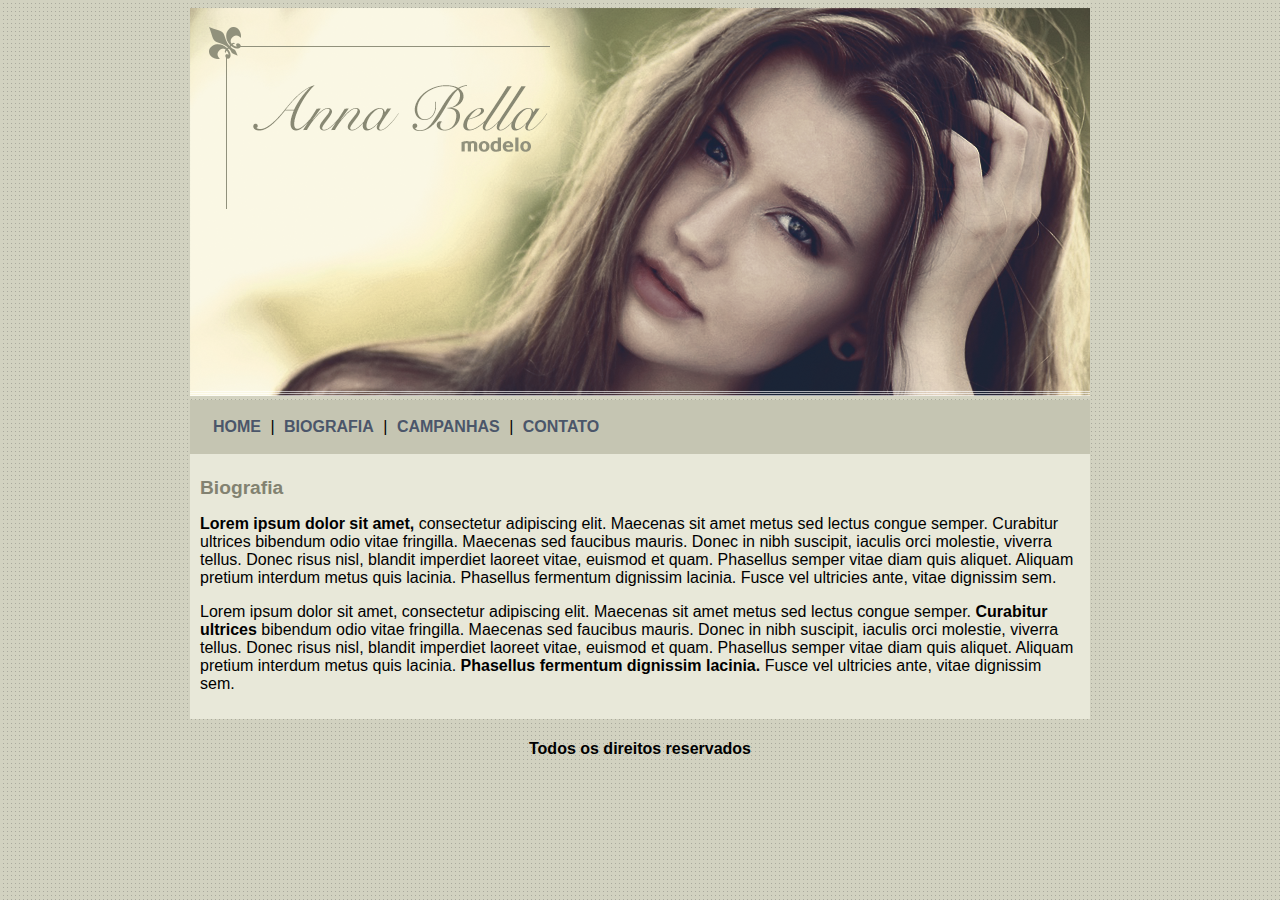
==== biografia.html @ c91cb548 "first commit" ====
<!DOCTYPE html>
<html lang="en">

<head>
    <meta charset="UTF-8">
    <meta name="viewport" content="width=device-width, initial-scale=1.0">
    <title>Anna Bella - Biografia</title>
    <link rel="stylesheet" href="style.css">
</head>

<body class="center">
    <div id="principal">
        <img src="imagem/capa.png">
        <div id="menu">
            <a href="Index.html">HOME</a> |
            <a href="biografia.html">BIOGRAFIA</a> |
            <a href="campanha.html">CAMPANHAS</a> |
            <a href="contato.html">CONTATO</a>

        </div>
        <div id="conteudo">
            <h1>Biografia</h1>
            <p>
                <strong> Lorem ipsum dolor sit amet,</strong> consectetur adipiscing elit.
                Maecenas sit amet metus sed lectus congue semper. Curabitur ultrices bibendum odio vitae fringilla.
                Maecenas sed faucibus mauris. Donec in nibh suscipit, iaculis orci molestie, viverra tellus.
                Donec risus nisl, blandit imperdiet laoreet vitae, euismod et quam. Phasellus semper vitae diam quis
                aliquet.
                Aliquam pretium interdum metus quis lacinia. Phasellus fermentum dignissim lacinia. Fusce vel ultricies
                ante,
                vitae dignissim sem.
            </p>
            <p>
                Lorem ipsum dolor sit amet, consectetur adipiscing elit.
                Maecenas sit amet metus sed lectus congue semper. <strong>Curabitur ultrices</strong> bibendum odio
                vitae fringilla.
                Maecenas sed faucibus mauris. Donec in nibh suscipit, iaculis orci molestie, viverra tellus.
                Donec risus nisl, blandit imperdiet laoreet vitae, euismod et quam. Phasellus semper vitae diam quis
                aliquet.
                Aliquam pretium interdum metus quis lacinia. <strong>Phasellus fermentum dignissim lacinia.</strong>
                Fusce vel ultricies
                ante,
                vitae dignissim sem.
            </p>


        </div>
        <div id="rodape">
            <h4>Todos os direitos reservados</h4>
        </div>

    </div>

</body>

</html>
---- style.css ----
body {
    background: #d2d2c1 url('imagem/fundo.png');
    font: 16px;
    font-family: Arial, Helvetica, sans-serif
}

#principal {
    width: 900px;

}

#menu {
    background: #c5c5b2;
    padding: 18px;
}

#conteudo {
    background: #e8e8d9;
    padding: 10px;
}

a {
    color: #4b566a;
    text-decoration: none;
    font-weight: bold;
    padding: 5px;
}

#rodape {
    text-align: center;
}

.center {
    display: flex;
    align-items: center;
    justify-content: center;
}

h1 {
    color: #828271;
    font-size: 1.2em;
}

.img-campanha {
    border: 10px solid #c3c3ae;
}
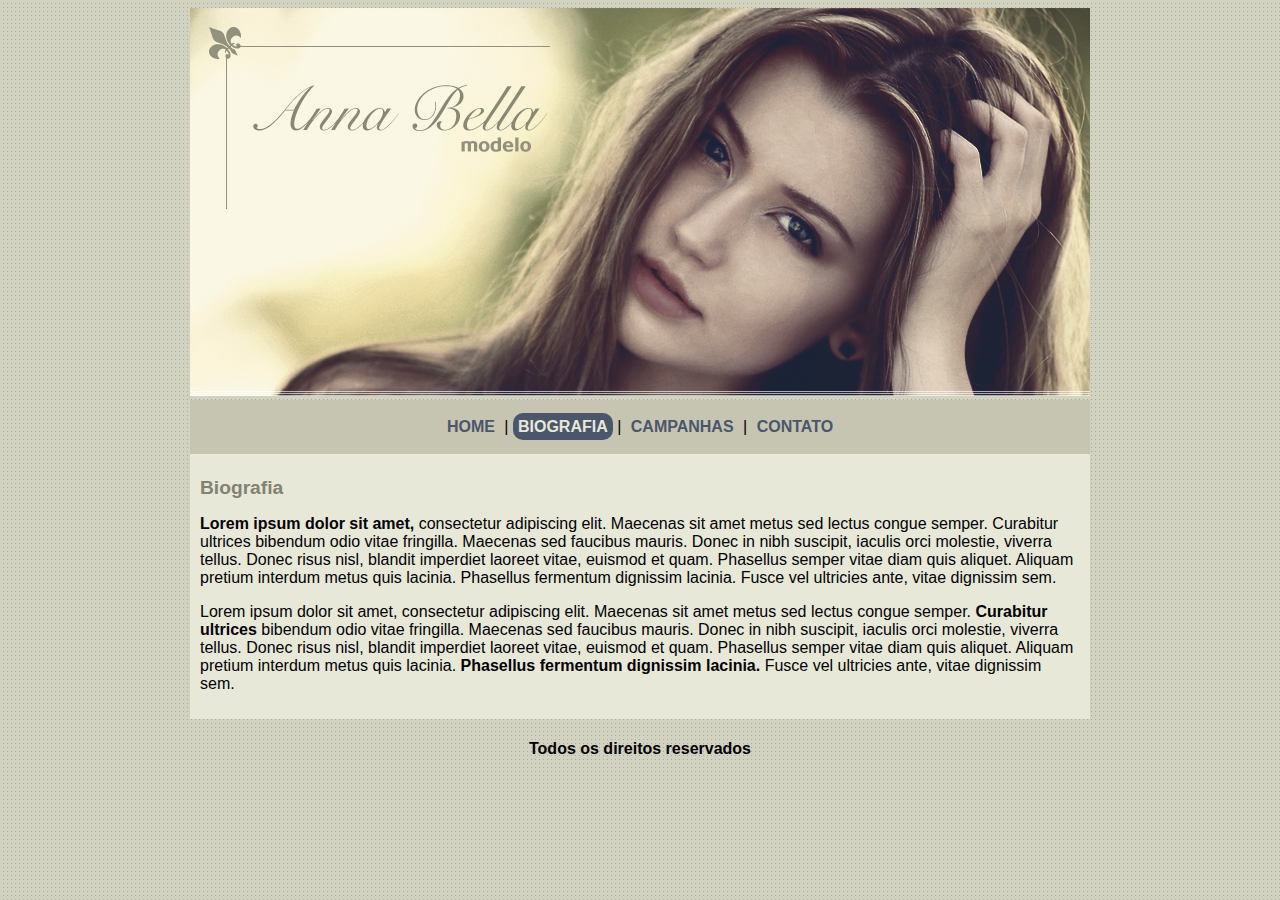
==== commit 63807dc5: "Melhora na interação dos links" ====
--- a/biografia.html
+++ b/biografia.html
@@ -13,7 +13,7 @@
         <img src="imagem/capa.png">
         <div id="menu">
             <a href="Index.html">HOME</a> |
-            <a href="biografia.html">BIOGRAFIA</a> |
+            <a href="biografia.html" class="active">BIOGRAFIA</a> |
             <a href="campanha.html">CAMPANHAS</a> |
             <a href="contato.html">CONTATO</a>
 
--- a/style.css
+++ b/style.css
@@ -12,6 +12,13 @@
 #menu {
     background: #c5c5b2;
     padding: 18px;
+    text-align: center;
+}
+
+#menu .active {
+    color: #e8e8d9;
+    background-color: #4b566a;
+    border-radius: 10px;
 }
 
 #conteudo {
@@ -43,4 +50,17 @@
 
 .img-campanha {
     border: 10px solid #c3c3ae;
-}+}
+@media (max-width: 768px) {
+    #principal {
+        width: 100%;
+    }
+    }
+    .img-campanha {
+        width: 100%;
+        height: auto;
+    
+        #menu {
+            padding: 10px; /* Reduz o padding para telas menores */
+        }
+    }
